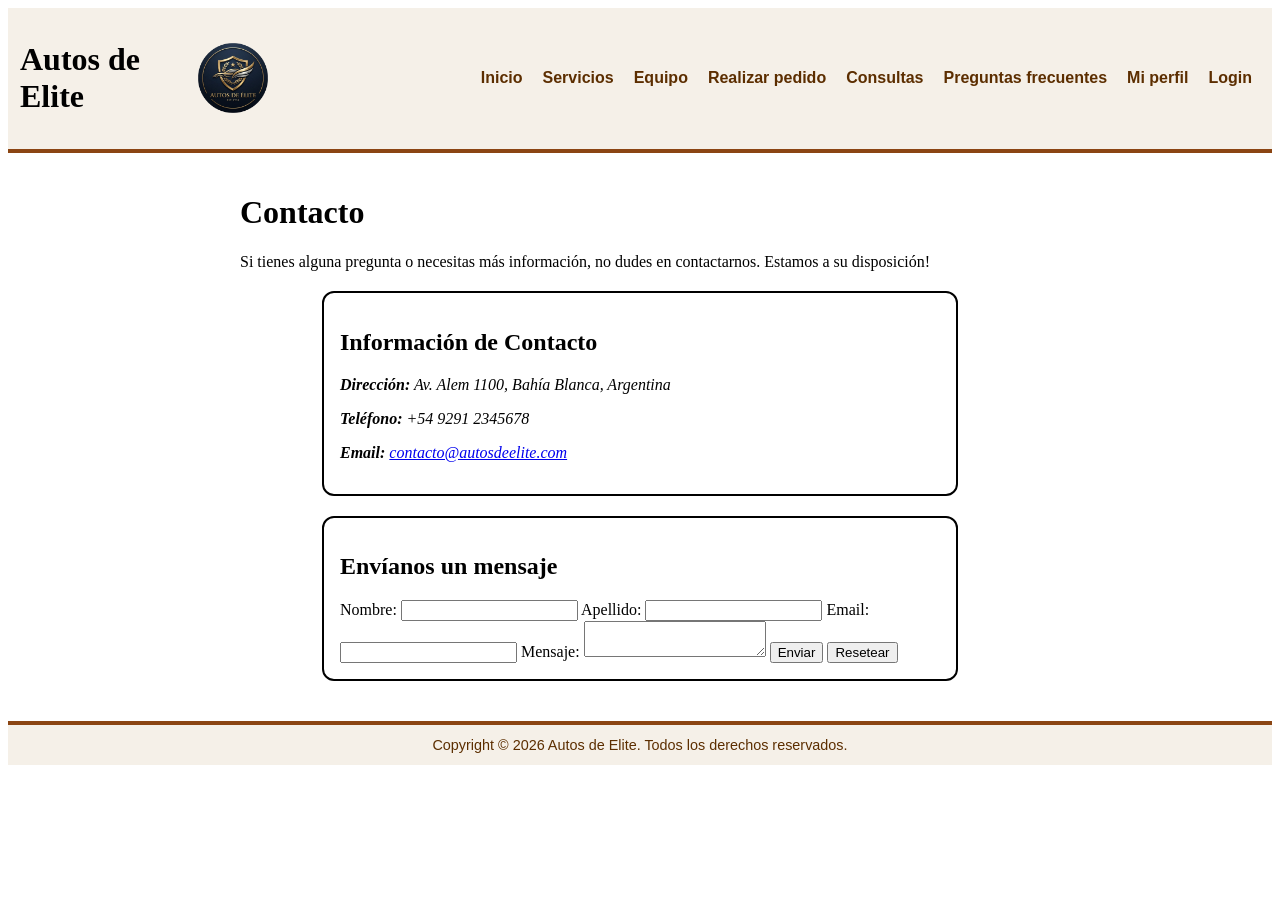
==== pages/contacto.html @ 507dd4fe "Modificacion para usar render y unir con backend" ====
<!DOCTYPE html>
<html lang="es">
<head>
    <meta charset="UTF-8">
    <meta name="viewport" content="width=device-width, initial-scale=1.0">
    <link rel="stylesheet" href="../css/style.css">
    <title>Contacto</title>
</head>
<body>
    <header>
        <!-- Logo de la empresa -->
        <div id="logo">
            <h1>Autos de Elite</h1>
            <img src="../assets/favicon/IconoEmpresa.png"  alt="Logo" style="width:70px;">
        </div>
        
        <nav id="menu-links">
            <a href="../index.html">Inicio</a>
            <a href="../pages/servicios.html">Servicios</a>
            <a href="../pages/equipo.html">Equipo</a>
            <a href="../pages/pedido.html">Realizar pedido</a>
            <a href="../pages/contacto.html">Consultas</a>
            <a href="../pages/faq.html">Preguntas frecuentes</a>
            <a href="../pages/perfil.html">Mi perfil</a>
            <a href="../pages/login.html">Login</a>
        </nav>
    </header>

    <!-- Sección de contacto -->
<div class="contenedor-contacto">

    <h1>Contacto</h1>
    <p>Si tienes alguna pregunta o necesitas más información, no dudes en contactarnos. Estamos a su disposición!</p>

    <div class="recuadro-negro">
        <h2>Información de Contacto</h2>
        <address>
            <p><strong>Dirección:</strong> Av. Alem 1100, Bahía Blanca, Argentina</p>
            <p><strong>Teléfono:</strong> +54 9291 2345678</p>
            <p><strong>Email:</strong> <a href="mailto:contacto@autosdeelite.com">contacto@autosdeelite.com</a></p>
        </address>
    </div>

    <div class="recuadro-negro">
        <h2>Envíanos un mensaje</h2>
        <form action="procesar_formulario.php" method="post">
            <label for="nombre">Nombre:</label>
            <input type="text" id="nombre" name="nombre" required>

            <label for="apellido">Apellido:</label>
            <input type="text" id="apellido" name="apellido" required>

            <label for="email">Email:</label>
            <input type="email" id="email" name="email" required>

            <label for="mensaje">Mensaje:</label>
            <textarea id="mensaje" name="mensaje" required></textarea>

            <button type="submit">Enviar</button>
            <button type="reset">Resetear</button>
        </form>
    </div>

</div>

<footer id="footer">
    <p>Copyright © 2026 Autos de Elite. Todos los derechos reservados.</p>
</footer>
---- css/style.css ----
:root {
    --color-crema: #f5f0e8;
    --color-marron: #8B4513;
    --color-marron-oscuro: #5C2E00;
    --color-dorado: #C9A84C;
    --fuente-principal: Arial, sans-serif;
    --border-ref: 1px solid red; 
}

header {
    width: 100%;
    background-color: var(--color-crema);
    border-bottom: 4px solid var(--color-marron);
    padding: 12px;
    display: flex;
    align-items: center;
    justify-content: space-between;
    box-sizing: border-box;
}

header > div:first-child {
    width: 20%;
}

header > div:last-child {
    width: 79%;
    text-align: left;
}

nav a {
    text-decoration: none;
    color: var(--color-marron-oscuro);
    font-family: var(--fuente-principal);
    font-weight: bold;
    margin: 8px;
}

nav a:hover {
    color: var(--color-dorado);
}

#menu-links {
    text-align: right;
}


/* Pagina de Servicios */

/* EL TITULO DE LA PÁGINA */
.titulo{
    font-size: 40px;
    font-weight: 700;
    letter-spacing: 1px;
    font-style: italic;
    margin: 8px;
    background-color: #bfa100;
}

.principal{
    text-align: center;
}

.desc-pagina {
    font-size: 19px;
    line-height: 1.5;
    color: #333333;
    max-width: 800px;
    margin: 0 auto; /* <--- ESTO centra el bloque de texto */
    margin-top: 20px; /* Un poco de aire respecto al título */
}

/* 1. EL CONTENEDOR (La "vidriera") */
.card-container {
    display: flex;
    flex-wrap: wrap;
    justify-content: center;
    align-items: stretch; /* <--- Obliga a todas las cards a tener el mismo alto */
    gap: 32px;
    padding: 40px 20px;
}

.card {
    background-color: #ffffff;
    width: 352px;
    border-radius: 12px;
    overflow: hidden;
    box-shadow: 0 8px 24px rgba(0,0,0,0.1);
    transition: transform 0.3s ease;
    display: flex;           /* <--- Permite control interno */
    flex-direction: column;  /* <--- Apila imagen y texto */
}

.card-descripcion {
    padding: 24px;
    flex-grow: 1; /* <--- Hace que el área de texto ocupe todo el espacio restante */
}

.card:hover {
    transform: translateY(-12px); /* Al pasar el mouse, sube un poquito */
}

/* 3. LA IMAGEN */
.card-img img {
    width: 100%;            /* Ocupa todo el ancho de la card */
    height: 220px;          /* Altura fija para que todas las cards midan igual */
    object-fit: cover;      /* Crucial: centra y recorta la foto sin deformarla */
}


.card-descripcion h3 {
    font-size: 20px;        /* Tamaño jerárquico */
    margin-bottom: 12px;
    color: #1a1a1a;         /* Casi negro */
}

.card-descripcion p {
    font-size: 16px;        /* Más chico que el texto de la página */
    line-height: 1.6;       /* Espaciado entre líneas para leer mejor */
    color: #555555;         /* Gris oscuro para jerarquía visual */
}

.form_pedido {
    text-align: center;
    border: solid 2px black;
    padding: 12px;
    border-radius: 12px;
}

.h2_pedido {
    text-align: center;
}

/* Alinea las tarjetas en fila y las envuelve si no hay espacio */
.contenedor-tarjetas {
    display: flex;
    flex-wrap: wrap;
    justify-content: center;
    gap: 20px; /* Espacio entre tarjetas */
    padding: 20px;
}

/* Estilo de la tarjeta */
.card {
    width: 248px;
    border: 1px solid #ddd;
    border-radius: 8px;
    overflow: hidden;
    text-align: center;
    background-color: #fff;
}

/* Asegura que todas las imágenes midan lo mismo */
.card-img img {
    width: 100%;
    height: 200px;
    object-fit: cover; /* Evita que la imagen se deforme */
    display: block;
}

.card-description {
    padding: 16px;
}

#logo {
    display: flex;
    align-items: center;
    gap: 12px;
}

#footer {
    width: 100%;
    background-color: var(--color-crema);
    border-top: 4px solid var(--color-marron);
    padding: 12px;
    text-align: center;
    box-sizing: border-box;
}

#footer p {
    margin: 0;
    color: var(--color-marron-oscuro);
    font-family: var(--fuente-principal);
    font-size: 0.9rem;
}

#img-inicio {
    display: flex;
    justify-content: space-around;
    align-items: center;
    margin: 20px 0;
}

#img-inicio img {
    max-width: 44%;
    height: auto;
}

.radio_combustible {
    border: none;
}

/*Recuadro para contacto */
.recuadro-negro {
    border: 2px solid black;
    padding: 16px;
    border-radius: 12px;
    background-color: #ffffff;
    max-width: 600px;
    margin: 20px auto;
}
.contenedor-contacto {
    max-width: 800px;
    margin: 0 auto;
    padding: 20px;
}
/* Agrego estilo para la nueva página de login */
.form-login {
    max-width: 400px;       /* ancho fijo para centrar */
    margin: 40px auto;      
    padding: 24px;          
    border: 2px solid var(--color-marron);
    border-radius: 12px;    
    background-color: #ffffff;
    text-align: center;     /* centra el contenido interno */
    box-shadow: 0 4px 12px rgba(0,0,0,0.1); 
}

.form-login h2 {
    margin-bottom: 20px;    
    color: var(--color-marron-oscuro);
}

.form-login div {
    margin-bottom: 16px;    
    text-align: left;       /* etiquetas alineadas a la izquierda */
}

.form-login label {
    display: block;
    margin-bottom: 4px;     
    font-weight: bold;
}

.form-login input {
    width: 100%;
    padding: 8px;           
    border: 1px solid #ccc;
    border-radius: 8px;     
}

.form-login button {
    background-color: var(--color-marron);
    color: #fff;
    border: none;
    padding: 12px 24px;     
    border-radius: 8px;     
    cursor: pointer;
    font-weight: bold;
}

.form-login button:hover {
    background-color: var(--color-dorado);
}

/* Agrego estilo para la página de registro */
.form-registro {
    max-width: 400px;       /* ancho fijo para centrar */
    margin: 40px auto;      /* centra horizontalmente */
    padding: 24px;          /* múltiplo de 4 */
    border: 2px solid var(--color-marron);
    border-radius: 12px;    /* múltiplo de 4 */
    background-color: #ffffff;
    text-align: center;
    box-shadow: 0 4px 12px rgba(0,0,0,0.1);
}

.form-registro h2 {
    margin-bottom: 20px;
    color: var(--color-marron-oscuro);
}

.form-registro div {
    margin-bottom: 16px;
    text-align: left;
}

.form-registro label {
    display: block;
    margin-bottom: 4px;
    font-weight: bold;
}

.form-registro input {
    width: 100%;
    padding: 8px;
    border: 1px solid #ccc;
    border-radius: 8px;
}

.form-registro button {
    background-color: var(--color-marron);
    color: #fff;
    border: none;
    padding: 12px 24px;
    border-radius: 8px;
    cursor: pointer;
    font-weight: bold;
}

.form-registro button:hover {
    background-color: var(--color-dorado);
}
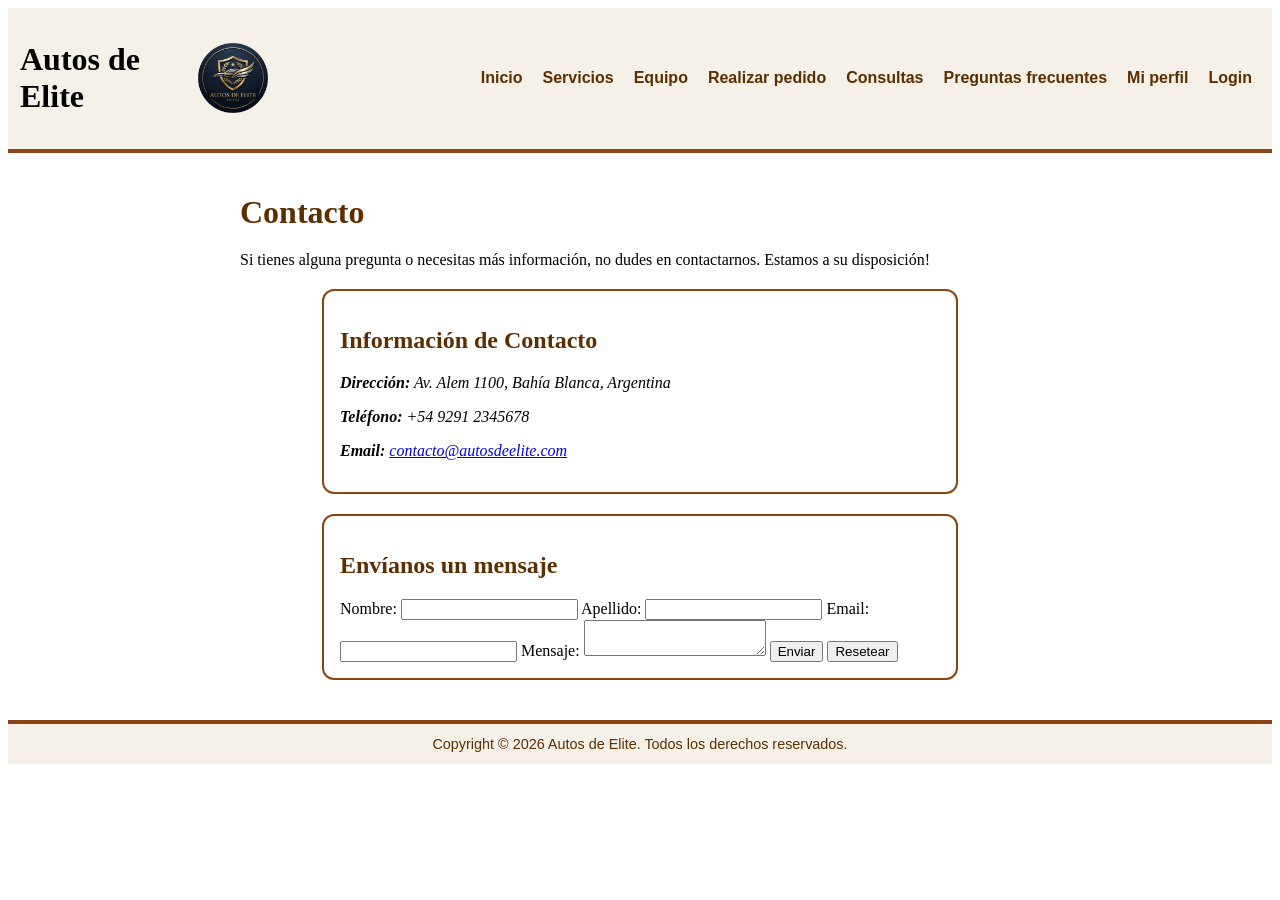
==== commit ceb3cc00: "Acomodo contacto.html y style.css para que use los mismos colores que usamos en login.html y registr" ====
--- a/pages/contacto.html
+++ b/pages/contacto.html
@@ -32,7 +32,7 @@
     <h1>Contacto</h1>
     <p>Si tienes alguna pregunta o necesitas más información, no dudes en contactarnos. Estamos a su disposición!</p>
 
-    <div class="recuadro-negro">
+    <div class="recuadro-marron">
         <h2>Información de Contacto</h2>
         <address>
             <p><strong>Dirección:</strong> Av. Alem 1100, Bahía Blanca, Argentina</p>
@@ -41,7 +41,7 @@
         </address>
     </div>
 
-    <div class="recuadro-negro">
+    <div class="recuadro-marron">
         <h2>Envíanos un mensaje</h2>
         <form action="procesar_formulario.php" method="post">
             <label for="nombre">Nombre:</label>
--- a/css/style.css
+++ b/css/style.css
@@ -201,18 +201,26 @@
 }
 
 /*Recuadro para contacto */
-.recuadro-negro {
-    border: 2px solid black;
+.recuadro-marron {
+    border: 2px solid var(--color-marron);
     padding: 16px;
     border-radius: 12px;
     background-color: #ffffff;
     max-width: 600px;
     margin: 20px auto;
 }
+.recuadro-marron h2 {
+    margin-bottom: 20px;
+    color: var(--color-marron-oscuro);
+}
 .contenedor-contacto {
     max-width: 800px;
     margin: 0 auto;
     padding: 20px;
+}
+.contenedor-contacto h1 {
+    margin-bottom: 20px;
+    color: var(--color-marron-oscuro);
 }
 /* Agrego estilo para la nueva página de login */
 .form-login {
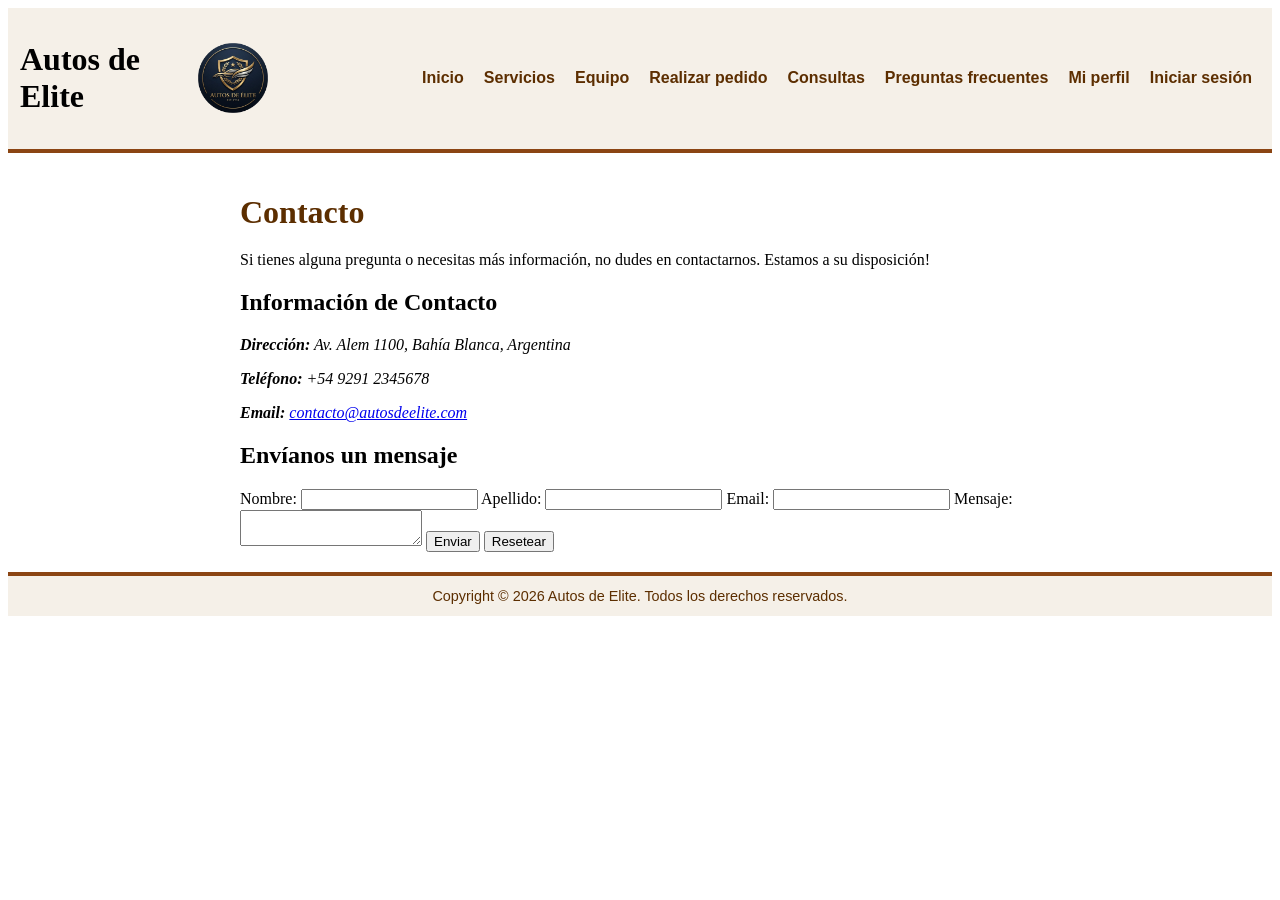
==== commit c54fb9e7: "arreglo del header,   tarjeta perfil" ====
--- a/pages/contacto.html
+++ b/pages/contacto.html
@@ -22,7 +22,7 @@
             <a href="../pages/contacto.html">Consultas</a>
             <a href="../pages/faq.html">Preguntas frecuentes</a>
             <a href="../pages/perfil.html">Mi perfil</a>
-            <a href="../pages/login.html">Login</a>
+            <a href="../pages/login.html">Iniciar sesión</a>
         </nav>
     </header>
 
@@ -32,7 +32,7 @@
     <h1>Contacto</h1>
     <p>Si tienes alguna pregunta o necesitas más información, no dudes en contactarnos. Estamos a su disposición!</p>
 
-    <div class="recuadro-marron">
+    <div class="recuadro-negro">
         <h2>Información de Contacto</h2>
         <address>
             <p><strong>Dirección:</strong> Av. Alem 1100, Bahía Blanca, Argentina</p>
@@ -41,7 +41,7 @@
         </address>
     </div>
 
-    <div class="recuadro-marron">
+    <div class="recuadro-negro">
         <h2>Envíanos un mensaje</h2>
         <form action="procesar_formulario.php" method="post">
             <label for="nombre">Nombre:</label>
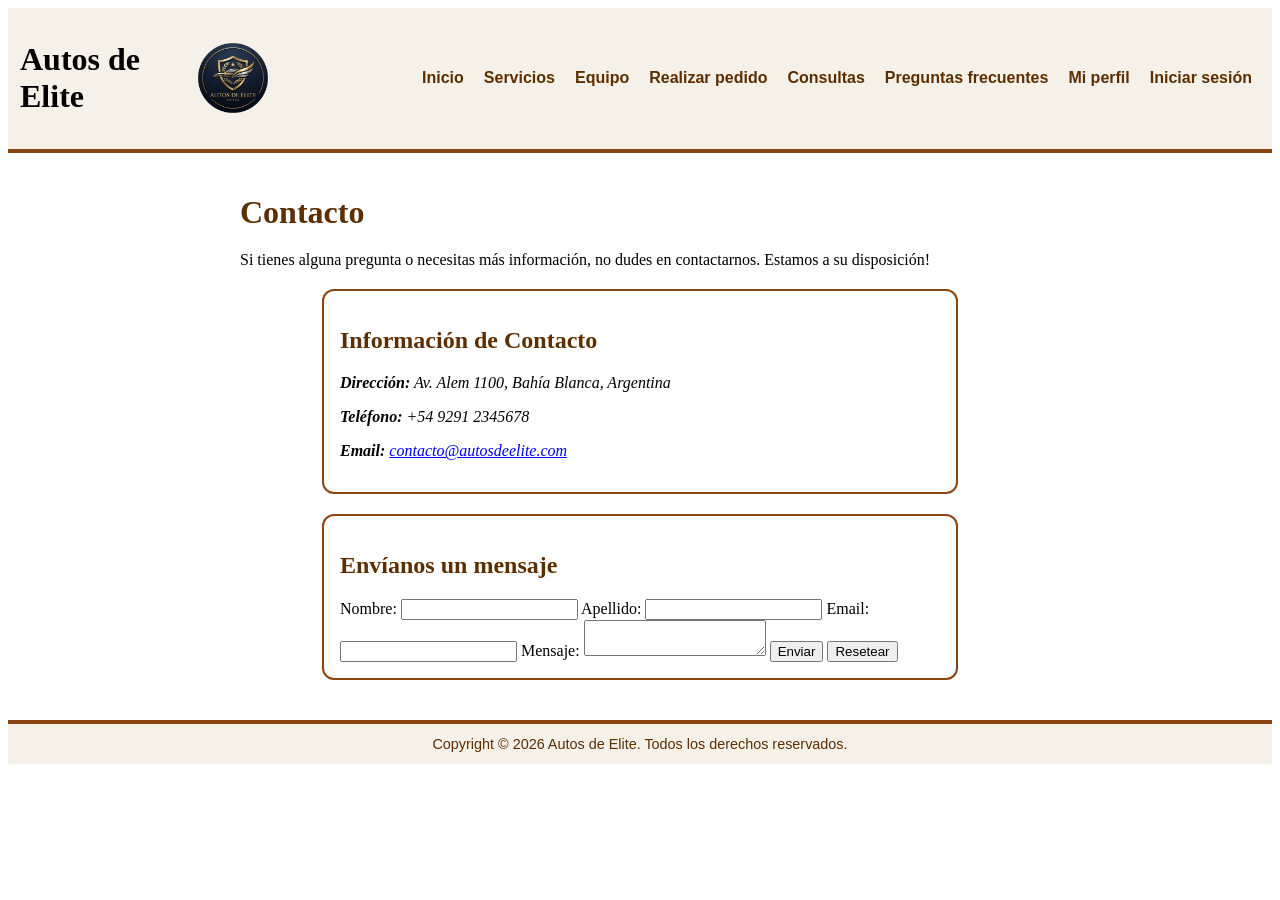
==== commit ac5c5a7c: "Merge pull request #3 from ignaciorlabadie/alumno2_stallone arreglo del header,   tarjeta perfil" ====
--- a/pages/contacto.html
+++ b/pages/contacto.html
@@ -32,7 +32,7 @@
     <h1>Contacto</h1>
     <p>Si tienes alguna pregunta o necesitas más información, no dudes en contactarnos. Estamos a su disposición!</p>
 
-    <div class="recuadro-negro">
+    <div class="recuadro-marron">
         <h2>Información de Contacto</h2>
         <address>
             <p><strong>Dirección:</strong> Av. Alem 1100, Bahía Blanca, Argentina</p>
@@ -41,7 +41,7 @@
         </address>
     </div>
 
-    <div class="recuadro-negro">
+    <div class="recuadro-marron">
         <h2>Envíanos un mensaje</h2>
         <form action="procesar_formulario.php" method="post">
             <label for="nombre">Nombre:</label>
